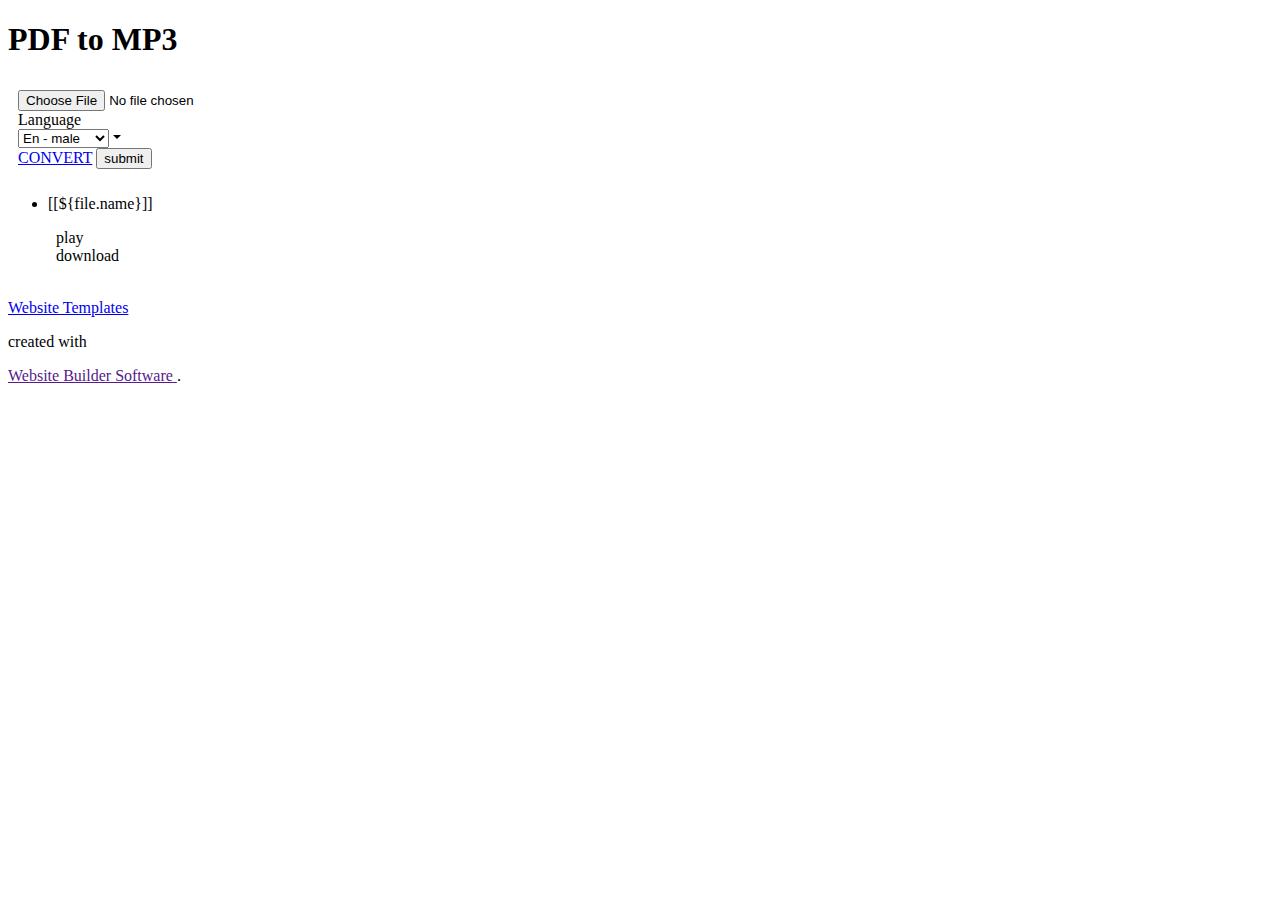
==== src/main/resources/templates/index.html @ a41583bc "Correct transfer data to http model" ====
<!DOCTYPE html>
<html style="font-size: 16px;" lang="en" xmlns:th="http://www.thymeleaf.org"><head>
    <meta name="viewport" content="width=device-width, initial-scale=1.0">
    <meta charset="utf-8">
    <meta name="keywords" content="PDF to MP3CONVERTER">
    <meta name="description" content="">
    <title>Главная</title>
    <link rel="stylesheet" th:href="@{nicepage.css}" media="screen">
    <link rel="stylesheet" th:href="@{Главная.css}" media="screen">
    <script class="u-script" type="text/javascript" src="jquery.js" defer=""></script>
    <script class="u-script" type="text/javascript" src="nicepage.js" defer=""></script>
    <meta name="generator" content="Nicepage 4.15.8, nicepage.com">
    <link id="u-theme-google-font" rel="stylesheet" href="https://fonts.googleapis.com/css?family=Roboto:100,100i,300,300i,400,400i,500,500i,700,700i,900,900i|Open+Sans:300,300i,400,400i,500,500i,600,600i,700,700i,800,800i">
    
    
    <script type="application/ld+json">{
		"@context": "http://schema.org",
		"@type": "Organization",
		"name": ""
}</script>
    <meta name="theme-color" content="#478ac9">
    <meta property="og:title" content="Главная">
    <meta property="og:type" content="website">
  </head>
  <body data-home-page="index.html" data-home-page-title="Главная" class="u-body u-xl-mode" data-lang="en">
    <section class="u-clearfix u-image u-section-1" id="carousel_36cb" data-image-width="1869" data-image-height="1080">
      <div class="u-clearfix u-sheet u-valign-bottom-lg u-valign-bottom-md u-valign-bottom-sm u-valign-bottom-xl u-sheet-1">
        <div class="u-container-style u-group u-group-1">
          <div class="u-container-layout u-valign-top u-container-layout-1">
            <h1 class="u-align-center u-text u-text-body-alt-color u-text-1">PDF to MP3<br>
            </h1>
            <div class="u-form u-form-1">
              <form action="/" method="POST" enctype="multipart/form-data" class="u-clearfix u-form-custom-backend u-form-spacing-10 u-form-vertical u-inner-form" name="form" style="padding: 10px;" redirect="true">
                <div class="u-form-group u-form-group-1">
                  <input type="file" name="file" placeholder="" id="text-906f" class="u-border-1 u-border-grey-30 u-input u-input-rectangle u-white">
                </div>
                <div class="u-form-group u-form-select u-form-group-2">
                  <label for="select-fab7" class="u-label">Language</label>
                  <div class="u-form-select-wrapper">
                    <select id="select-fab7" name="language" class="u-border-1 u-border-grey-30 u-input u-input-rectangle u-white">
                      <option value="En - male">En - male</option>
                      <option value="En - female">En - female</option>
                      <option value="Ru - male">Ru - male</option>
                      <option value="Ru - female">Ru - female</option>
                    </select>
                    <svg xmlns="http://www.w3.org/2000/svg" width="14" height="12" version="1.0" class="u-caret"><path fill="currentColor" d="M4 8L0 4h8z"></path></svg>
                  </div>
                </div>
                <div class="u-align-right u-form-group u-form-submit">
                  <a href="#" class="u-border-2 u-border-custom-color-1 u-border-hover-custom-color-2 u-border-no-left u-border-no-right u-btn u-btn-round u-btn-submit u-button-style u-custom-color-2 u-hover-custom-color-1 u-radius-50 u-text-black u-btn-1 u-btn-letter-spacing">CONVERT</a>
                  <input type="submit" value="submit" class="u-form-control-hidden">
                </div>
                <div class="u-form-send-message u-form-send-success"></div>
                <div class="u-form-send-error u-form-send-message"></div>
              </form>
            </div>
          </div>
        </div>
        <div class="u-container-style u-expanded-width u-group u-shape-rectangle u-group-2">
          <div class="u-container-layout u-container-layout-2">

            <ul class="ul-positioning">
              <li th:each="file : ${files}" class="list-style-none">
                  <div class="u-clearfix u-gutter-0 u-layout-spacing-top-bottom u-layout-wrap u-layout-wrap-1">
                      <div class="u-gutter-0 u-layout">
                          <div class="u-layout-col">
                              <div class="u-size-60">
                                  <div class="u-layout-row">
                                      <div class="u-container-style u-layout-cell u-shape-rectangle u-size-44 u-layout-cell-1">
                                          <div class="u-container-layout u-valign-middle u-container-layout-3">
                                              <p class="u-align-left u-text u-text-default u-text-2">[[${file.name}]]</p>
                                          </div>
                                      </div>
                                      <div class="u-container-style u-layout-cell u-shape-rectangle u-size-6 u-layout-cell-2">
                                          <div class="u-container-layout u-valign-middle u-container-layout-4">
                                              <a th:href="${file.plURIString}" class="u-align-center u-border-2 u-border-custom-color-1 u-border-hover-custom-color-2 u-border-no-left u-border-no-right u-btn u-btn-round u-button-style u-custom-color-2 u-hover-custom-color-1 u-radius-50 u-btn-2"><span class="u-file-icon u-icon"><img src="images/748134.png" alt=""></span>&nbsp;​&nbsp;play
                                              </a>
                                          </div>
                                      </div>
                                      <div class="u-container-style u-layout-cell u-shape-rectangle u-size-10 u-layout-cell-3">
                                          <div class="u-container-layout u-valign-middle u-container-layout-5">
                                              <a th:href="${file.dlURIString}" class="u-border-2 u-border-custom-color-1 u-border-hover-custom-color-2 u-border-no-left u-border-no-right u-btn u-btn-round u-button-style u-custom-color-2 u-hover-custom-color-1 u-radius-50 u-btn-3"><span class="u-file-icon u-icon"><img src="images/992663.png" alt=""></span>&nbsp;​&nbsp;download
                                              </a>
                                          </div>
                                      </div>
                                  </div>
                              </div>
                          </div>
                      </div>
                  </div>
                  <div class="u-border-1 u-border-custom-color-1 u-expanded-width u-line u-line-horizontal u-line-1"></div>

              </li>
            </ul>

            <!--<div class="u-clearfix u-gutter-0 u-layout-spacing-top-bottom u-layout-wrap u-layout-wrap-1">
              <div class="u-gutter-0 u-layout">
                <div class="u-layout-col">
                  <div class="u-size-60">
                    <div class="u-layout-row">
                      <div class="u-container-style u-layout-cell u-shape-rectangle u-size-44 u-layout-cell-1">
                        <div class="u-container-layout u-valign-middle u-container-layout-3">
                          <p class="u-align-left u-text u-text-default u-text-2">Пример текста. Кликните, чтобы выбрать элемент "Текст". 1</p>
                        </div>
                      </div>
                      <div class="u-container-style u-layout-cell u-shape-rectangle u-size-6 u-layout-cell-2">
                        <div class="u-container-layout u-valign-middle u-container-layout-4">
                          <a href="https://nicepage.com/c/pets-animals-html-templates" class="u-align-center u-border-2 u-border-custom-color-1 u-border-hover-custom-color-2 u-border-no-left u-border-no-right u-btn u-btn-round u-button-style u-custom-color-2 u-hover-custom-color-1 u-radius-50 u-btn-2"><span class="u-file-icon u-icon"><img src="images/748134.png" alt=""></span>&nbsp;​&nbsp;play
                          </a>
                        </div>
                      </div>
                      <div class="u-container-style u-layout-cell u-shape-rectangle u-size-10 u-layout-cell-3">
                        <div class="u-container-layout u-valign-middle u-container-layout-5">
                          <a href="https://nicepage.com/c/pets-animals-html-templates" class="u-border-2 u-border-custom-color-1 u-border-hover-custom-color-2 u-border-no-left u-border-no-right u-btn u-btn-round u-button-style u-custom-color-2 u-hover-custom-color-1 u-radius-50 u-btn-3"><span class="u-file-icon u-icon"><img src="images/992663.png" alt=""></span>&nbsp;​&nbsp;download
                          </a>
                        </div>
                      </div>
                    </div>
                  </div>
                </div>
              </div>
            </div>
            <div class="u-border-1 u-border-custom-color-1 u-expanded-width u-line u-line-horizontal u-line-1"></div>-->




          </div>
        </div><span class="u-align-right u-file-icon u-icon u-icon-5" data-href="https://github.com/he1ex-tG/PDFReader" data-target="_blank"><img src="images/733609.png" alt=""></span>
      </div>
    </section>
    
    
    
    <section class="u-backlink u-clearfix u-grey-80">
      <a class="u-link" href="https://nicepage.com/website-templates" target="_blank">
        <span>Website Templates</span>
      </a>
      <p class="u-text">
        <span>created with</span>
      </p>
      <a class="u-link" href="" target="_blank">
        <span>Website Builder Software</span>
      </a>. 
    </section>
  
</body></html>
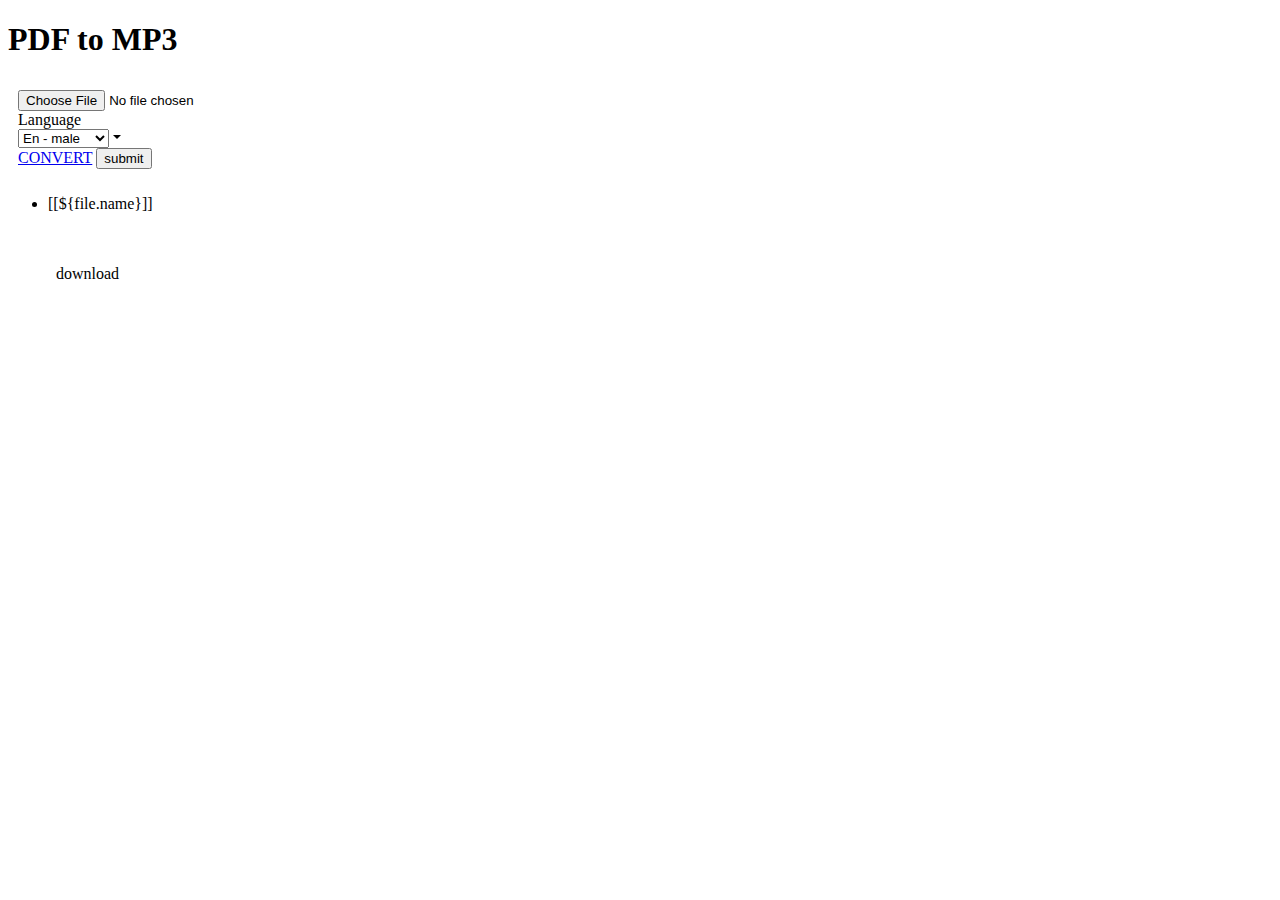
==== commit 4f0993c5: "index.html reworked" ====
--- a/src/main/resources/templates/index.html
+++ b/src/main/resources/templates/index.html
@@ -7,8 +7,8 @@
     <title>Главная</title>
     <link rel="stylesheet" th:href="@{nicepage.css}" media="screen">
     <link rel="stylesheet" th:href="@{Главная.css}" media="screen">
-    <script class="u-script" type="text/javascript" src="jquery.js" defer=""></script>
-    <script class="u-script" type="text/javascript" src="nicepage.js" defer=""></script>
+    <script class="u-script" type="text/javascript" th:src="jquery.js" defer=""></script>
+    <script class="u-script" type="text/javascript" th:src="nicepage.js" defer=""></script>
     <meta name="generator" content="Nicepage 4.15.8, nicepage.com">
     <link id="u-theme-google-font" rel="stylesheet" href="https://fonts.googleapis.com/css?family=Roboto:100,100i,300,300i,400,400i,500,500i,700,700i,900,900i|Open+Sans:300,300i,400,400i,500,500i,600,600i,700,700i,800,800i">
     
@@ -58,9 +58,8 @@
         </div>
         <div class="u-container-style u-expanded-width u-group u-shape-rectangle u-group-2">
           <div class="u-container-layout u-container-layout-2">
-
             <ul class="ul-positioning">
-              <li th:each="file : ${files}" class="list-style-none">
+              <li th:each="file, stats : ${files}" class="list-style-none">
                   <div class="u-clearfix u-gutter-0 u-layout-spacing-top-bottom u-layout-wrap u-layout-wrap-1">
                       <div class="u-gutter-0 u-layout">
                           <div class="u-layout-col">
@@ -73,8 +72,17 @@
                                       </div>
                                       <div class="u-container-style u-layout-cell u-shape-rectangle u-size-6 u-layout-cell-2">
                                           <div class="u-container-layout u-valign-middle u-container-layout-4">
-                                              <a th:href="${file.plURIString}" class="u-align-center u-border-2 u-border-custom-color-1 u-border-hover-custom-color-2 u-border-no-left u-border-no-right u-btn u-btn-round u-button-style u-custom-color-2 u-hover-custom-color-1 u-radius-50 u-btn-2"><span class="u-file-icon u-icon"><img src="images/748134.png" alt=""></span>&nbsp;​&nbsp;play
-                                              </a>
+                                              <div class="parent-flex">
+                                                  <div class="child-flex">
+                                                      <audio th:id="player+${stats.index}" th:src="${file.dlURIString}"></audio>
+                                                      <a th:attr="onclick=|document.getElementById('player${stats.index}').play()|" class="u-align-center u-border-2 u-border-custom-color-1 u-border-hover-custom-color-2 u-border-no-left u-border-no-right u-btn u-btn-round u-button-style u-custom-color-2 u-hover-custom-color-1 u-radius-50 u-btn-2"><span class="u-file-icon u-icon"><img src="images/748134.png" alt=""></span>
+                                                      </a>
+                                                  </div>
+                                                      <div class="child-flex">
+                                                      <a th:attr="onclick=|document.getElementById('player${stats.index}').pause()|" class="u-align-center u-border-2 u-border-custom-color-1 u-border-hover-custom-color-2 u-border-no-left u-border-no-right u-btn u-btn-round u-button-style u-custom-color-2 u-hover-custom-color-1 u-radius-50 u-btn-2"><span class="u-file-icon u-icon"><img src="images/748134.png" alt=""></span>
+                                                      </a>
+                                                  </div>
+                                              </div>
                                           </div>
                                       </div>
                                       <div class="u-container-style u-layout-cell u-shape-rectangle u-size-10 u-layout-cell-3">
@@ -89,59 +97,13 @@
                       </div>
                   </div>
                   <div class="u-border-1 u-border-custom-color-1 u-expanded-width u-line u-line-horizontal u-line-1"></div>
-
               </li>
             </ul>
-
-            <!--<div class="u-clearfix u-gutter-0 u-layout-spacing-top-bottom u-layout-wrap u-layout-wrap-1">
-              <div class="u-gutter-0 u-layout">
-                <div class="u-layout-col">
-                  <div class="u-size-60">
-                    <div class="u-layout-row">
-                      <div class="u-container-style u-layout-cell u-shape-rectangle u-size-44 u-layout-cell-1">
-                        <div class="u-container-layout u-valign-middle u-container-layout-3">
-                          <p class="u-align-left u-text u-text-default u-text-2">Пример текста. Кликните, чтобы выбрать элемент "Текст". 1</p>
-                        </div>
-                      </div>
-                      <div class="u-container-style u-layout-cell u-shape-rectangle u-size-6 u-layout-cell-2">
-                        <div class="u-container-layout u-valign-middle u-container-layout-4">
-                          <a href="https://nicepage.com/c/pets-animals-html-templates" class="u-align-center u-border-2 u-border-custom-color-1 u-border-hover-custom-color-2 u-border-no-left u-border-no-right u-btn u-btn-round u-button-style u-custom-color-2 u-hover-custom-color-1 u-radius-50 u-btn-2"><span class="u-file-icon u-icon"><img src="images/748134.png" alt=""></span>&nbsp;​&nbsp;play
-                          </a>
-                        </div>
-                      </div>
-                      <div class="u-container-style u-layout-cell u-shape-rectangle u-size-10 u-layout-cell-3">
-                        <div class="u-container-layout u-valign-middle u-container-layout-5">
-                          <a href="https://nicepage.com/c/pets-animals-html-templates" class="u-border-2 u-border-custom-color-1 u-border-hover-custom-color-2 u-border-no-left u-border-no-right u-btn u-btn-round u-button-style u-custom-color-2 u-hover-custom-color-1 u-radius-50 u-btn-3"><span class="u-file-icon u-icon"><img src="images/992663.png" alt=""></span>&nbsp;​&nbsp;download
-                          </a>
-                        </div>
-                      </div>
-                    </div>
-                  </div>
-                </div>
-              </div>
-            </div>
-            <div class="u-border-1 u-border-custom-color-1 u-expanded-width u-line u-line-horizontal u-line-1"></div>-->
-
-
-
-
           </div>
         </div><span class="u-align-right u-file-icon u-icon u-icon-5" data-href="https://github.com/he1ex-tG/PDFReader" data-target="_blank"><img src="images/733609.png" alt=""></span>
       </div>
     </section>
-    
-    
-    
+
     <section class="u-backlink u-clearfix u-grey-80">
-      <a class="u-link" href="https://nicepage.com/website-templates" target="_blank">
-        <span>Website Templates</span>
-      </a>
-      <p class="u-text">
-        <span>created with</span>
-      </p>
-      <a class="u-link" href="" target="_blank">
-        <span>Website Builder Software</span>
-      </a>. 
     </section>
-  
 </body></html>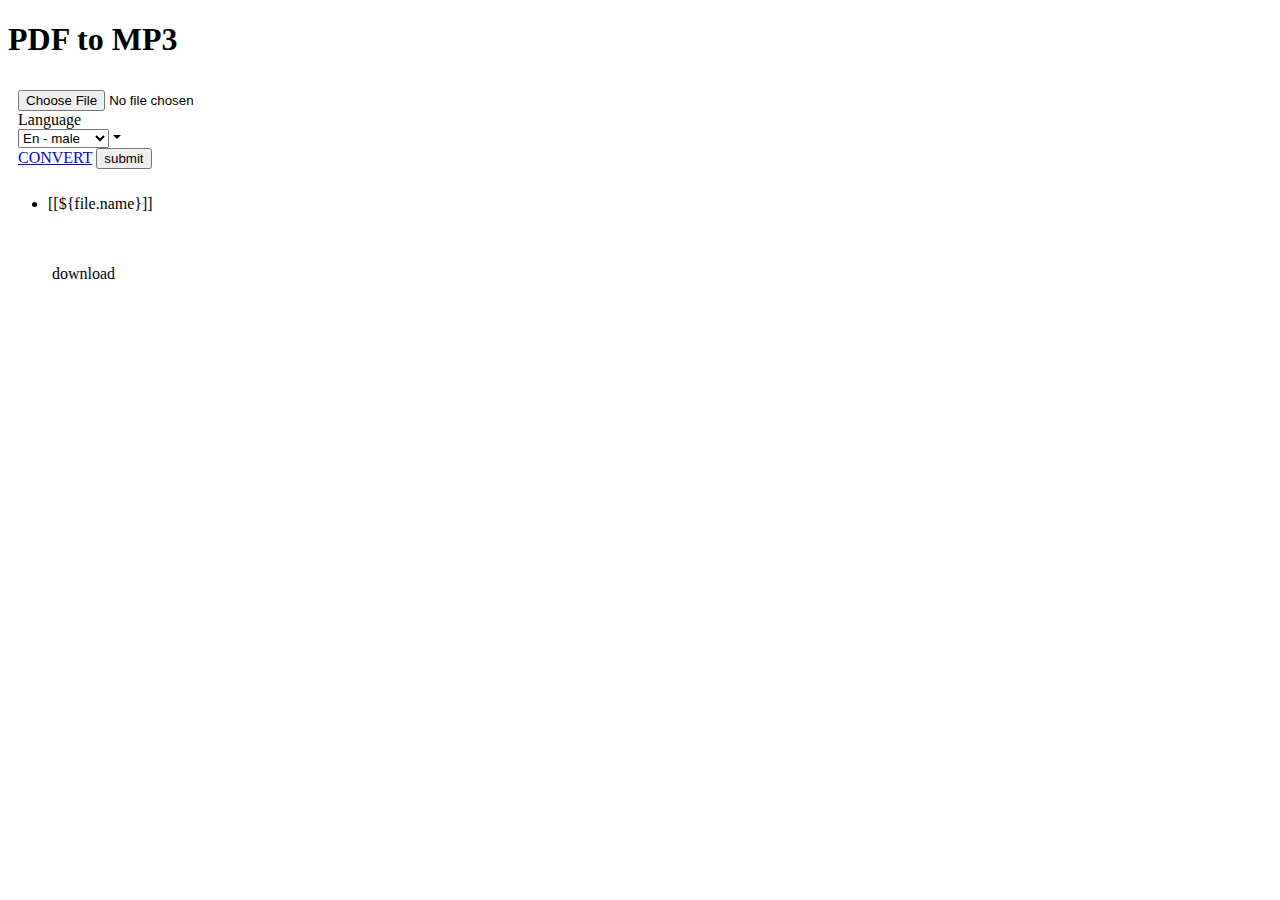
==== commit db61afc8: "Finalizing commit new StorageHandler interface implementation brunch." ====
--- a/src/main/resources/templates/index.html
+++ b/src/main/resources/templates/index.html
@@ -79,7 +79,7 @@
                                                       </a>
                                                   </div>
                                                       <div class="child-flex">
-                                                      <a th:attr="onclick=|document.getElementById('player${stats.index}').pause()|" class="u-align-center u-border-2 u-border-custom-color-1 u-border-hover-custom-color-2 u-border-no-left u-border-no-right u-btn u-btn-round u-button-style u-custom-color-2 u-hover-custom-color-1 u-radius-50 u-btn-2"><span class="u-file-icon u-icon"><img src="images/748134.png" alt=""></span>
+                                                      <a th:attr="onclick=|document.getElementById('player${stats.index}').pause()|" class="u-align-center u-border-2 u-border-custom-color-1 u-border-hover-custom-color-2 u-border-no-left u-border-no-right u-btn u-btn-round u-button-style u-custom-color-2 u-hover-custom-color-1 u-radius-50 u-btn-2"><span class="u-file-icon u-icon"><img src="images/748136.png" alt=""></span>
                                                       </a>
                                                   </div>
                                               </div>
@@ -87,7 +87,7 @@
                                       </div>
                                       <div class="u-container-style u-layout-cell u-shape-rectangle u-size-10 u-layout-cell-3">
                                           <div class="u-container-layout u-valign-middle u-container-layout-5">
-                                              <a th:href="${file.dlURIString}" class="u-border-2 u-border-custom-color-1 u-border-hover-custom-color-2 u-border-no-left u-border-no-right u-btn u-btn-round u-button-style u-custom-color-2 u-hover-custom-color-1 u-radius-50 u-btn-3"><span class="u-file-icon u-icon"><img src="images/992663.png" alt=""></span>&nbsp;​&nbsp;download
+                                              <a th:href="${file.dlURIString}" class="u-border-2 u-border-custom-color-1 u-border-hover-custom-color-2 u-border-no-left u-border-no-right u-btn u-btn-round u-button-style u-custom-color-2 u-hover-custom-color-1 u-radius-50 u-btn-3">​&nbsp;download
                                               </a>
                                           </div>
                                       </div>
